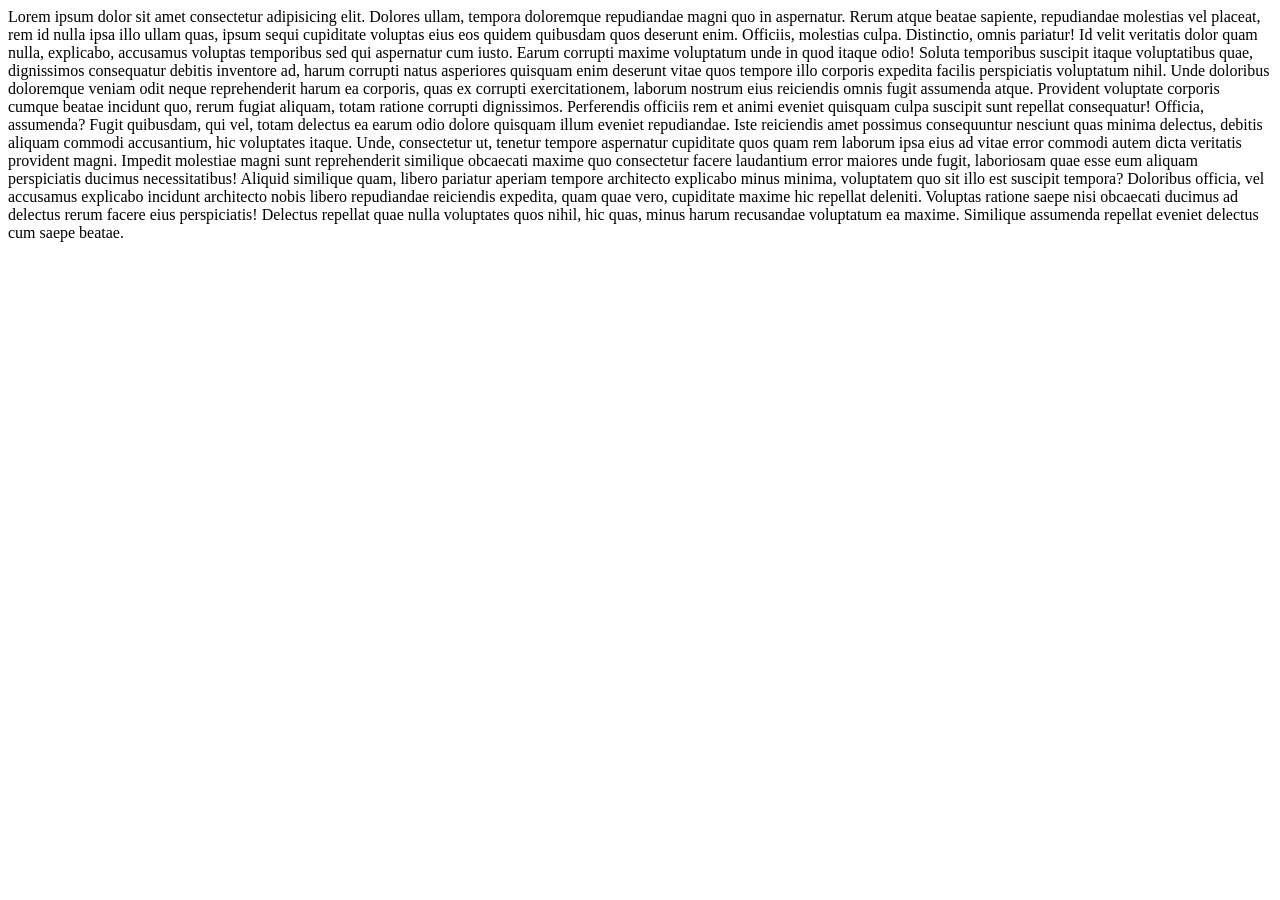
==== index.html @ f11451f5 "feature: created an index.html file" ====
<!DOCTYPE html>
<html lang="en">
<head>
    <meta charset="UTF-8">
    <meta name="viewport" content="width=device-width, initial-scale=1.0">
    <title>Document</title>
</head>
<body>
    <div class="container">
        Lorem ipsum dolor sit amet consectetur adipisicing elit. Dolores ullam, tempora doloremque repudiandae magni quo in aspernatur. Rerum atque beatae sapiente, repudiandae molestias vel placeat, rem id nulla ipsa illo ullam quas, ipsum sequi cupiditate voluptas eius eos quidem quibusdam quos deserunt enim. Officiis, molestias culpa. Distinctio, omnis pariatur! Id velit veritatis dolor quam nulla, explicabo, accusamus voluptas temporibus sed qui aspernatur cum iusto. Earum corrupti maxime voluptatum unde in quod itaque odio! Soluta temporibus suscipit itaque voluptatibus quae, dignissimos consequatur debitis inventore ad, harum corrupti natus asperiores quisquam enim deserunt vitae quos tempore illo corporis expedita facilis perspiciatis voluptatum nihil. Unde doloribus doloremque veniam odit neque reprehenderit harum ea corporis, quas ex corrupti exercitationem, laborum nostrum eius reiciendis omnis fugit assumenda atque. Provident voluptate corporis cumque beatae incidunt quo, rerum fugiat aliquam, totam ratione corrupti dignissimos. Perferendis officiis rem et animi eveniet quisquam culpa suscipit sunt repellat consequatur! Officia, assumenda? Fugit quibusdam, qui vel, totam delectus ea earum odio dolore quisquam illum eveniet repudiandae. Iste reiciendis amet possimus consequuntur nesciunt quas minima delectus, debitis aliquam commodi accusantium, hic voluptates itaque. Unde, consectetur ut, tenetur tempore aspernatur cupiditate quos quam rem laborum ipsa eius ad vitae error commodi autem dicta veritatis provident magni. Impedit molestiae magni sunt reprehenderit similique obcaecati maxime quo consectetur facere laudantium error maiores unde fugit, laboriosam quae esse eum aliquam perspiciatis ducimus necessitatibus! Aliquid similique quam, libero pariatur aperiam tempore architecto explicabo minus minima, voluptatem quo sit illo est suscipit tempora? Doloribus officia, vel accusamus explicabo incidunt architecto nobis libero repudiandae reiciendis expedita, quam quae vero, cupiditate maxime hic repellat deleniti. Voluptas ratione saepe nisi obcaecati ducimus ad delectus rerum facere eius perspiciatis! Delectus repellat quae nulla voluptates quos nihil, hic quas, minus harum recusandae voluptatum ea maxime. Similique assumenda repellat eveniet delectus cum saepe beatae.
    </div>
</body>
</html>
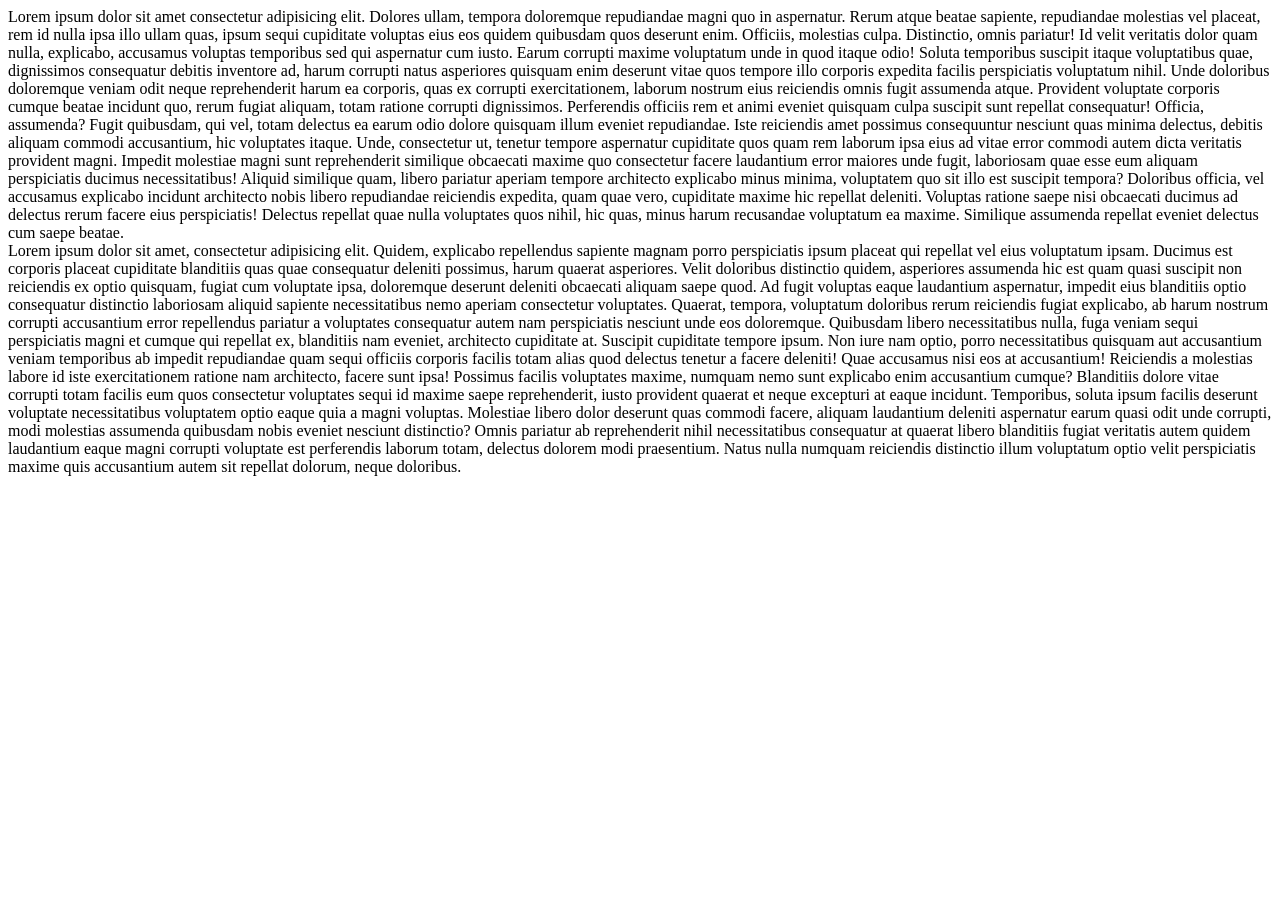
==== commit 98b0d53e: "feature: created an home.html file and modified index.html" ====
--- a/index.html
+++ b/index.html
@@ -9,5 +9,10 @@
     <div class="container">
         Lorem ipsum dolor sit amet consectetur adipisicing elit. Dolores ullam, tempora doloremque repudiandae magni quo in aspernatur. Rerum atque beatae sapiente, repudiandae molestias vel placeat, rem id nulla ipsa illo ullam quas, ipsum sequi cupiditate voluptas eius eos quidem quibusdam quos deserunt enim. Officiis, molestias culpa. Distinctio, omnis pariatur! Id velit veritatis dolor quam nulla, explicabo, accusamus voluptas temporibus sed qui aspernatur cum iusto. Earum corrupti maxime voluptatum unde in quod itaque odio! Soluta temporibus suscipit itaque voluptatibus quae, dignissimos consequatur debitis inventore ad, harum corrupti natus asperiores quisquam enim deserunt vitae quos tempore illo corporis expedita facilis perspiciatis voluptatum nihil. Unde doloribus doloremque veniam odit neque reprehenderit harum ea corporis, quas ex corrupti exercitationem, laborum nostrum eius reiciendis omnis fugit assumenda atque. Provident voluptate corporis cumque beatae incidunt quo, rerum fugiat aliquam, totam ratione corrupti dignissimos. Perferendis officiis rem et animi eveniet quisquam culpa suscipit sunt repellat consequatur! Officia, assumenda? Fugit quibusdam, qui vel, totam delectus ea earum odio dolore quisquam illum eveniet repudiandae. Iste reiciendis amet possimus consequuntur nesciunt quas minima delectus, debitis aliquam commodi accusantium, hic voluptates itaque. Unde, consectetur ut, tenetur tempore aspernatur cupiditate quos quam rem laborum ipsa eius ad vitae error commodi autem dicta veritatis provident magni. Impedit molestiae magni sunt reprehenderit similique obcaecati maxime quo consectetur facere laudantium error maiores unde fugit, laboriosam quae esse eum aliquam perspiciatis ducimus necessitatibus! Aliquid similique quam, libero pariatur aperiam tempore architecto explicabo minus minima, voluptatem quo sit illo est suscipit tempora? Doloribus officia, vel accusamus explicabo incidunt architecto nobis libero repudiandae reiciendis expedita, quam quae vero, cupiditate maxime hic repellat deleniti. Voluptas ratione saepe nisi obcaecati ducimus ad delectus rerum facere eius perspiciatis! Delectus repellat quae nulla voluptates quos nihil, hic quas, minus harum recusandae voluptatum ea maxime. Similique assumenda repellat eveniet delectus cum saepe beatae.
     </div>
+
+
+    <div class="container2">
+        Lorem ipsum dolor sit amet, consectetur adipisicing elit. Quidem, explicabo repellendus sapiente magnam porro perspiciatis ipsum placeat qui repellat vel eius voluptatum ipsam. Ducimus est corporis placeat cupiditate blanditiis quas quae consequatur deleniti possimus, harum quaerat asperiores. Velit doloribus distinctio quidem, asperiores assumenda hic est quam quasi suscipit non reiciendis ex optio quisquam, fugiat cum voluptate ipsa, doloremque deserunt deleniti obcaecati aliquam saepe quod. Ad fugit voluptas eaque laudantium aspernatur, impedit eius blanditiis optio consequatur distinctio laboriosam aliquid sapiente necessitatibus nemo aperiam consectetur voluptates. Quaerat, tempora, voluptatum doloribus rerum reiciendis fugiat explicabo, ab harum nostrum corrupti accusantium error repellendus pariatur a voluptates consequatur autem nam perspiciatis nesciunt unde eos doloremque. Quibusdam libero necessitatibus nulla, fuga veniam sequi perspiciatis magni et cumque qui repellat ex, blanditiis nam eveniet, architecto cupiditate at. Suscipit cupiditate tempore ipsum. Non iure nam optio, porro necessitatibus quisquam aut accusantium veniam temporibus ab impedit repudiandae quam sequi officiis corporis facilis totam alias quod delectus tenetur a facere deleniti! Quae accusamus nisi eos at accusantium! Reiciendis a molestias labore id iste exercitationem ratione nam architecto, facere sunt ipsa! Possimus facilis voluptates maxime, numquam nemo sunt explicabo enim accusantium cumque? Blanditiis dolore vitae corrupti totam facilis eum quos consectetur voluptates sequi id maxime saepe reprehenderit, iusto provident quaerat et neque excepturi at eaque incidunt. Temporibus, soluta ipsum facilis deserunt voluptate necessitatibus voluptatem optio eaque quia a magni voluptas. Molestiae libero dolor deserunt quas commodi facere, aliquam laudantium deleniti aspernatur earum quasi odit unde corrupti, modi molestias assumenda quibusdam nobis eveniet nesciunt distinctio? Omnis pariatur ab reprehenderit nihil necessitatibus consequatur at quaerat libero blanditiis fugiat veritatis autem quidem laudantium eaque magni corrupti voluptate est perferendis laborum totam, delectus dolorem modi praesentium. Natus nulla numquam reiciendis distinctio illum voluptatum optio velit perspiciatis maxime quis accusantium autem sit repellat dolorum, neque doloribus.
+    </div>
 </body>
 </html>
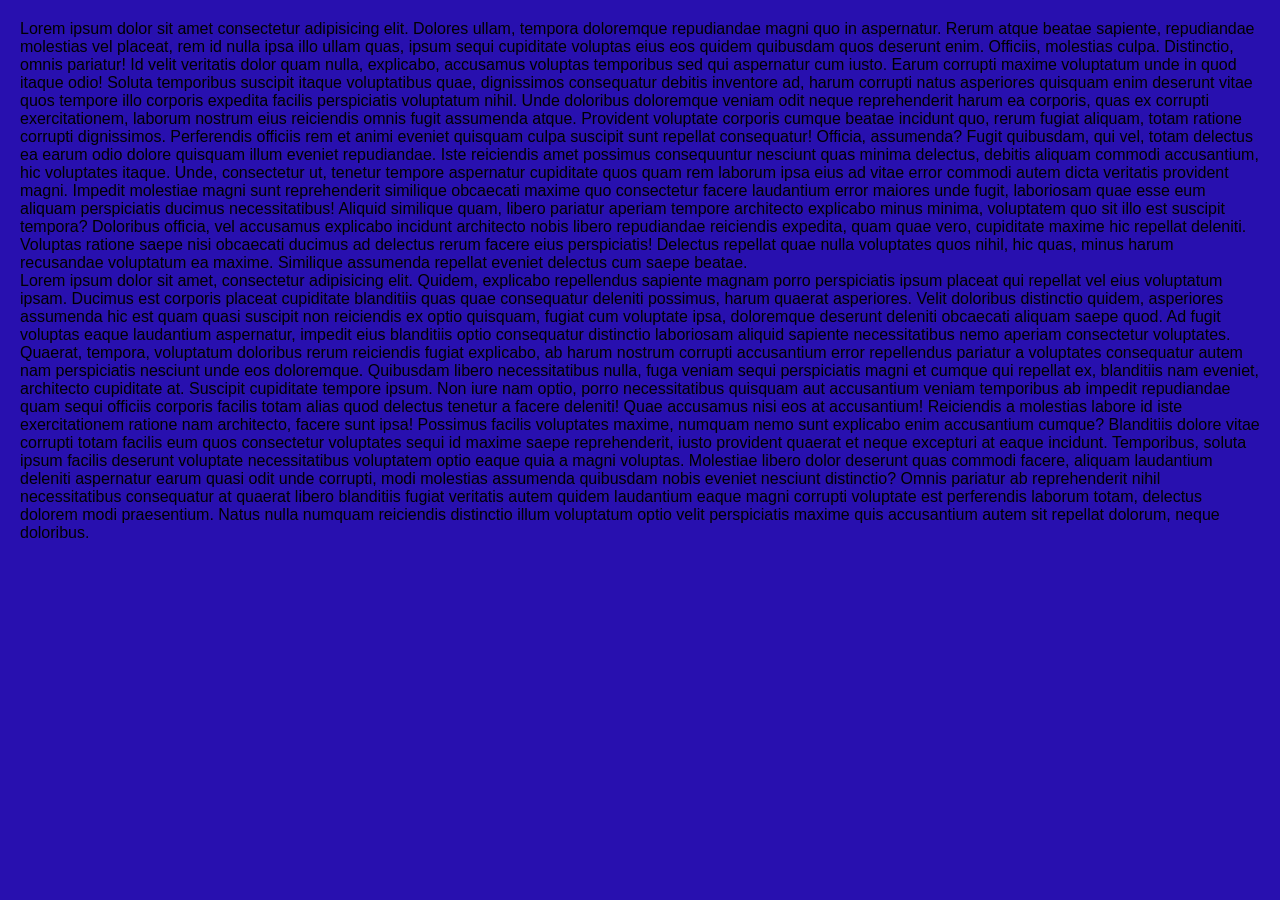
==== commit 3eb87198: "feature: linked a css file to an html file" ====
--- a/index.html
+++ b/index.html
@@ -4,6 +4,7 @@
     <meta charset="UTF-8">
     <meta name="viewport" content="width=device-width, initial-scale=1.0">
     <title>Document</title>
+    <link rel="stylesheet" href="index.css">
 </head>
 <body>
     <div class="container">
--- a/index.css
+++ b/index.css
@@ -0,0 +1,6 @@
+body{
+    background-color: #2810af;
+    font-family: Arial, sans-serif;
+    margin: 0;
+    padding: 20px;
+}
